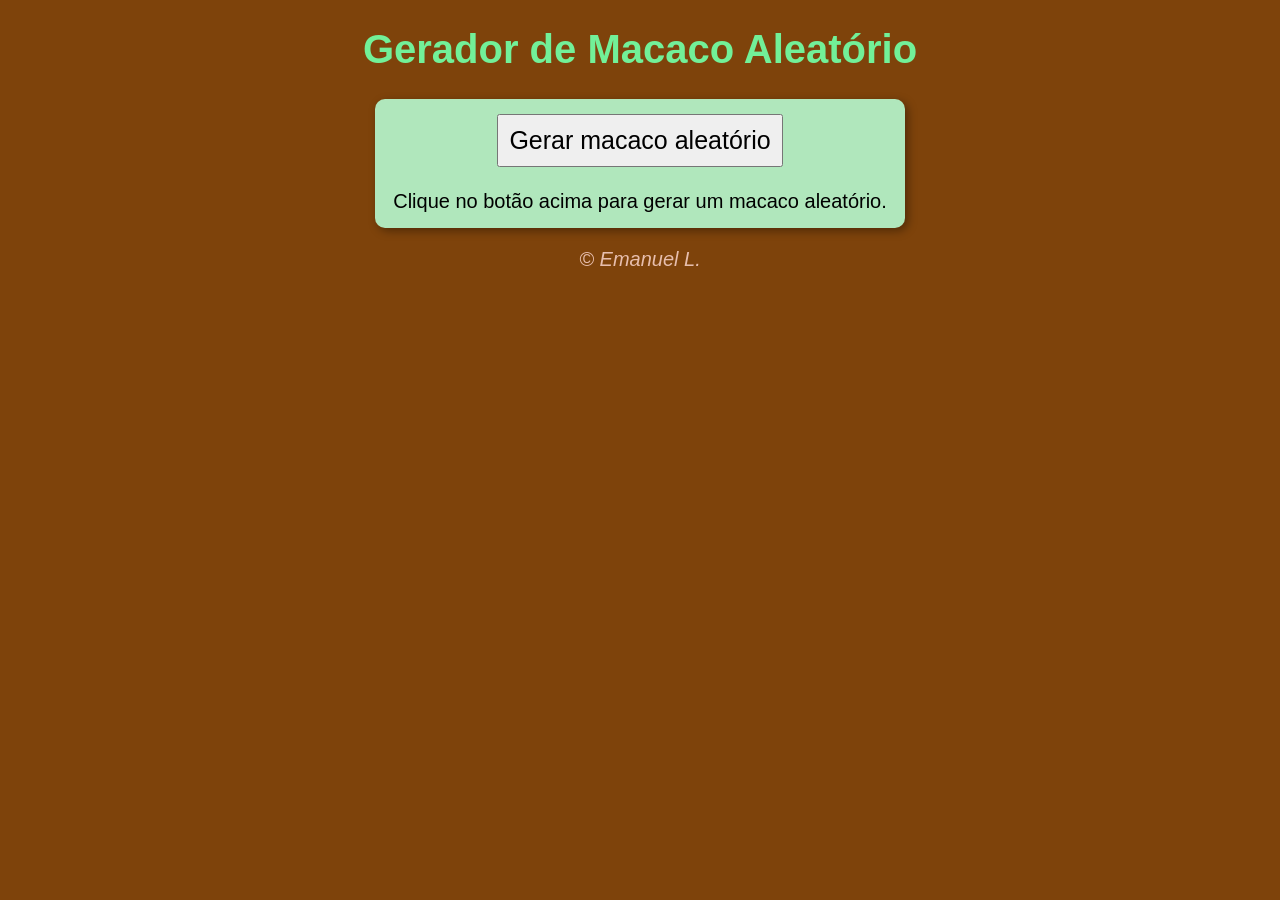
==== index.html @ ae417f4e "Renomeado para index.html" ====
<!DOCTYPE html>
<html lang="pt-BR">
<head>
    <meta charset="UTF-8">
    <meta http-equiv="X-UA-Compatible" content="IE=edge">
    <meta name="viewport" content="width=device-width, initial-scale=1.0">
    <title>Gerador de Macaco Aleatório</title>
    <link rel="stylesheet" href="estilo.css">
</head>
<body>
    <header>
        <h1>Gerador de Macaco Aleatório</h1>
    </header>
    <section>
        <div style="text-align:center">
            <input type="button" value="Gerar macaco aleatório" style="font-size:25px;padding:10px" onclick="gerar()">
        </div><br>
        <div id="foto">
        </div>
        <div id='res' style="text-align:center">
            Clique no botão acima para gerar um macaco aleatório.
        </div>
    </section>
    <footer>
        <p>&copy; Emanuel L.</p>
    </footer>
    <script src="script.js"></script>
</body>
</html>
---- estilo.css ----
body {
    background: rgb(126, 67, 11);
    font: normal 15pt Arial;
}

header {
    color: rgb(114, 240, 152);
    text-align: center;
}

section {
    background: rgb(176, 231, 188);
    border-radius: 10px;
    padding: 15px;
    width: 500px;
    margin: auto;
    box-shadow: 3px 3px 10px rgba(0, 0, 0, 0.363);
}

footer {
    color: rgb(231, 190, 173);
    text-align: center;
    font-style: italic;
}
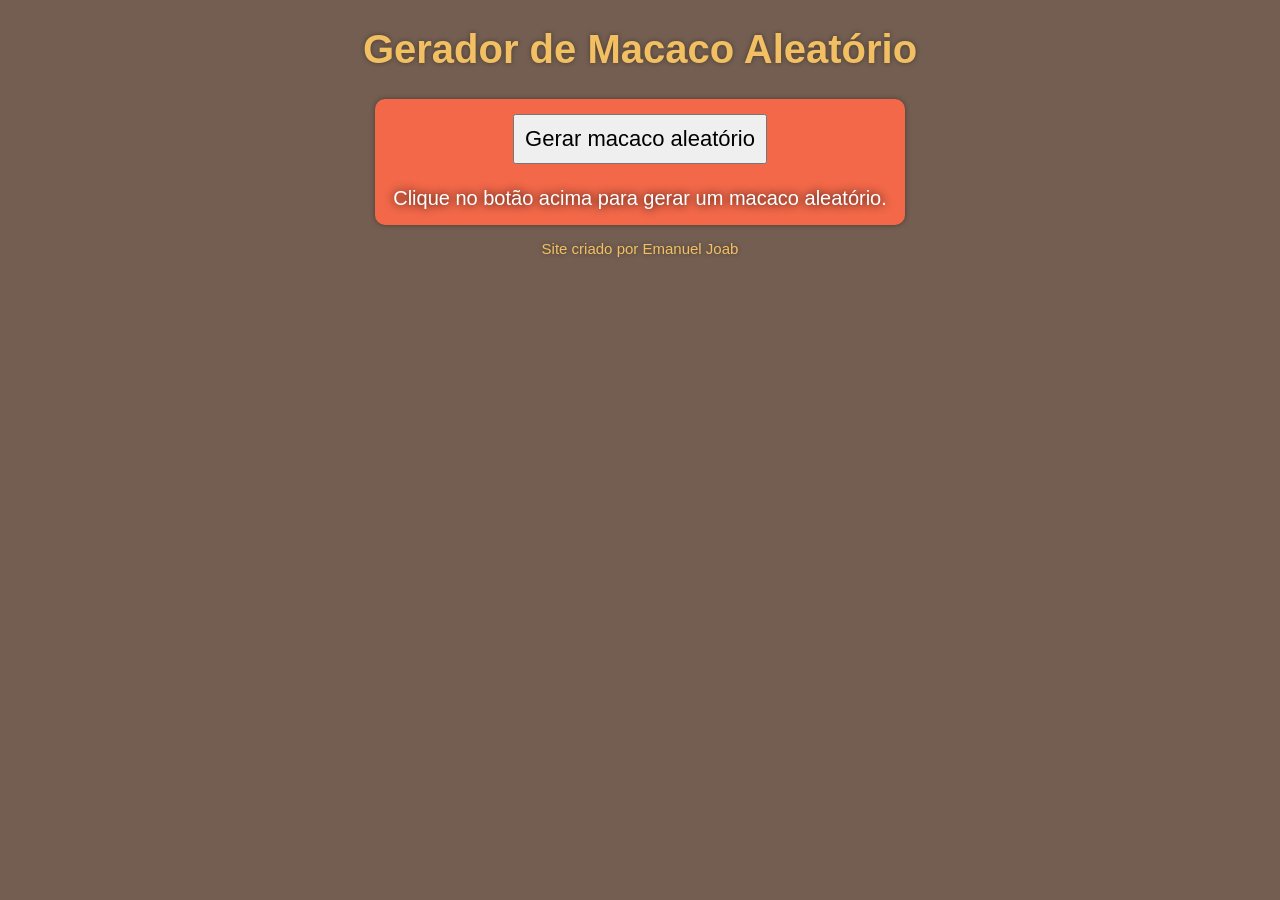
==== commit 0acea2df: "Mais responsivo Esquema de cores mudado e mais responsivo" ====
--- a/index.html
+++ b/index.html
@@ -13,7 +13,7 @@
     </header>
     <section>
         <div style="text-align:center">
-            <input type="button" value="Gerar macaco aleatório" style="font-size:25px;padding:10px" onclick="gerar()">
+            <input type="button" value="Gerar macaco aleatório" style="font-size:22px;padding:10px" onclick="gerar()">
         </div><br>
         <div id="foto">
         </div>
@@ -22,7 +22,7 @@
         </div>
     </section>
     <footer>
-        <p>&copy; Emanuel L.</p>
+        <p>Site criado por <a href="https://emanueljoab.github.io/" target="_blank">Emanuel Joab</a></p>
     </footer>
     <script src="script.js"></script>
 </body>
--- a/estilo.css
+++ b/estilo.css
@@ -1,24 +1,55 @@
+:root {
+    --cor1: #BFBDA3;
+    --cor2: #737263;
+    --cor3: #F2C063;
+    --cor4: #735E51;
+    --cor5: #F26849;
+}
 body {
-    background: rgb(126, 67, 11);
+    background: var(--cor4);
     font: normal 15pt Arial;
+    width: 100%;
+    height: 100%;
+    margin: 0;
+    padding: 0;
+}
+
+body h1 {
+    text-shadow: 0px 0px 5px rgba(0, 0, 0, 0.363);
 }
 
 header {
-    color: rgb(114, 240, 152);
+    color: var(--cor3);
     text-align: center;
 }
 
 section {
-    background: rgb(176, 231, 188);
+    background: var(--cor5);
     border-radius: 10px;
     padding: 15px;
-    width: 500px;
+    max-width: 500px;
+    min-width: 270px;
     margin: auto;
-    box-shadow: 3px 3px 10px rgba(0, 0, 0, 0.363);
+    box-shadow: 0px 0px 5px rgba(0, 0, 0, 0.363);
 }
-
+img {
+    border-radius: 10px;
+    box-shadow: 0px 0px 5px rgba(0, 0, 0, 0.363);
+}
 footer {
-    color: rgb(231, 190, 173);
+    font-size: 0.75em;
+    color: var(--cor3);
     text-align: center;
-    font-style: italic;
+    text-shadow: 0px 0px 5px rgba(0, 0, 0, 0.363);
+}
+footer a {
+    color: var(--cor3);
+    text-decoration: none;
+}
+footer a:hover {
+    text-decoration: underline;
+}
+#res {
+    color: white;
+    text-shadow: 0px 0px 10px black;
 }
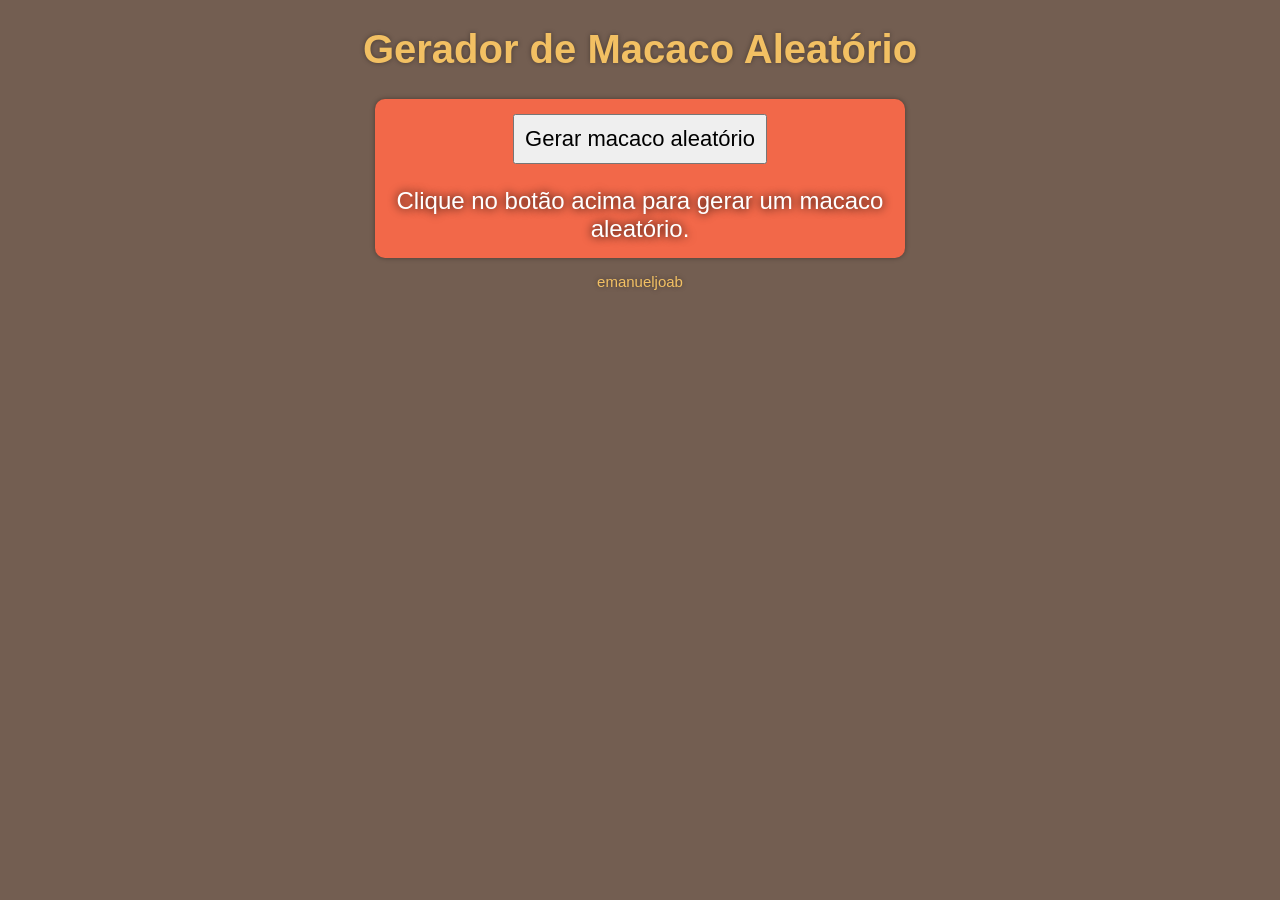
==== commit 659cd05d: "Vários macacos adicionados" ====
--- a/index.html
+++ b/index.html
@@ -9,7 +9,7 @@
 </head>
 <body>
     <header>
-        <h1>Gerador de Macaco Aleatório</h1>
+        <h1>Gerador de Macaco Aleatório</h1> 
     </header>
     <section>
         <div style="text-align:center">
@@ -22,7 +22,7 @@
         </div>
     </section>
     <footer>
-        <p>Site criado por <a href="https://emanueljoab.github.io/" target="_blank">Emanuel Joab</a></p>
+        <p><a href="https://emanueljoab.github.io/" target="_blank">emanueljoab</a></p>
     </footer>
     <script src="script.js"></script>
 </body>
--- a/estilo.css
+++ b/estilo.css
@@ -52,4 +52,5 @@
 #res {
     color: white;
     text-shadow: 0px 0px 10px black;
+    font-size: larger;
 }
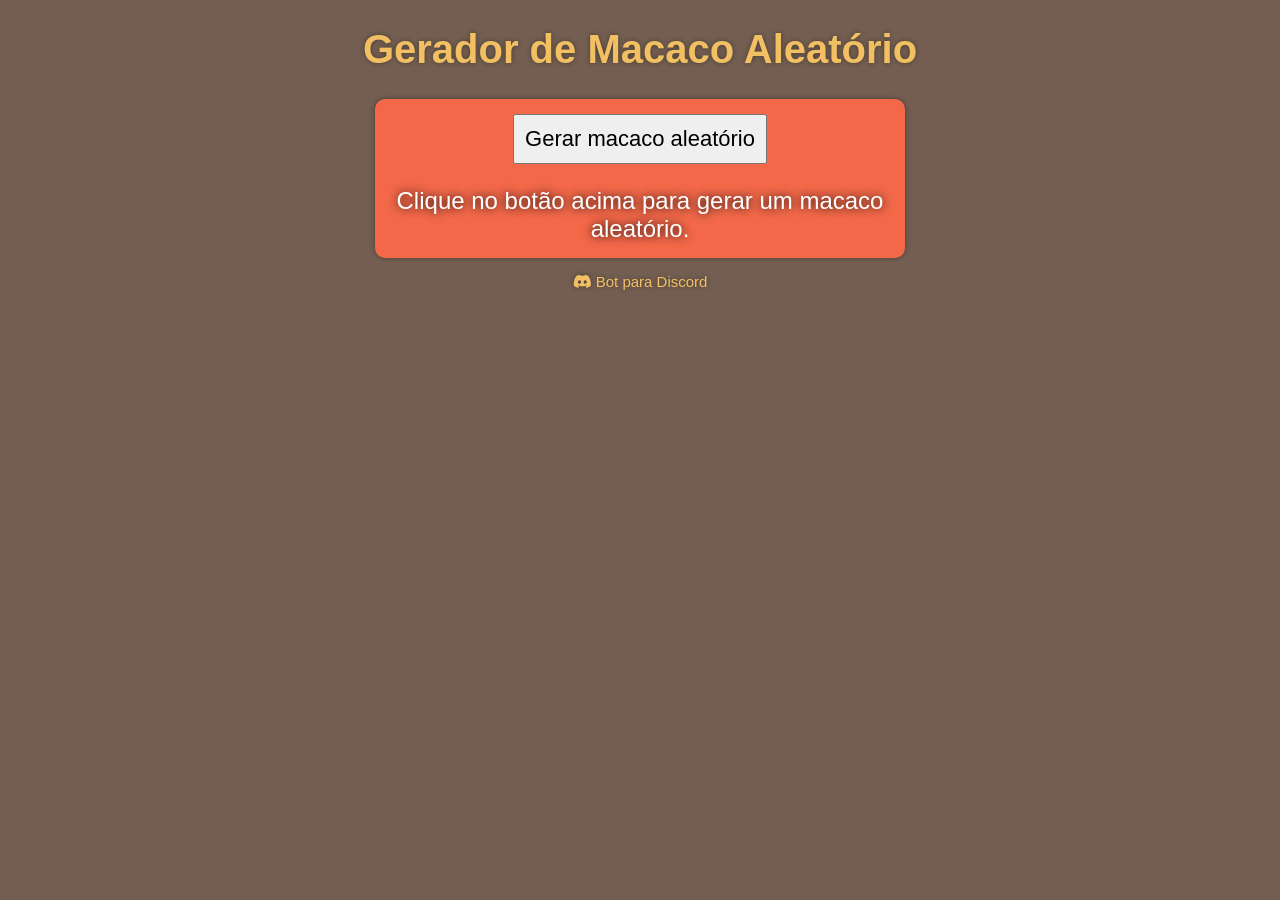
==== commit a6ece9c0: "add link to discord bot" ====
--- a/index.html
+++ b/index.html
@@ -6,6 +6,8 @@
     <meta name="viewport" content="width=device-width, initial-scale=1.0">
     <title>Gerador de Macaco Aleatório</title>
     <link rel="stylesheet" href="estilo.css">
+    <link rel="stylesheet" href="https://cdnjs.cloudflare.com/ajax/libs/font-awesome/6.0.0-beta3/css/all.min.css">
+
 </head>
 <body>
     <header>
@@ -22,7 +24,7 @@
         </div>
     </section>
     <footer>
-        <p><a href="https://emanueljoab.github.io/" target="_blank">emanueljoab</a></p>
+        <p><a href="https://top.gg/bot/1243673463902834809" target="_blank"><i class="fa-brands fa-discord"></i> Bot para Discord</a></p>
     </footer>
     <script src="script.js"></script>
 </body>
